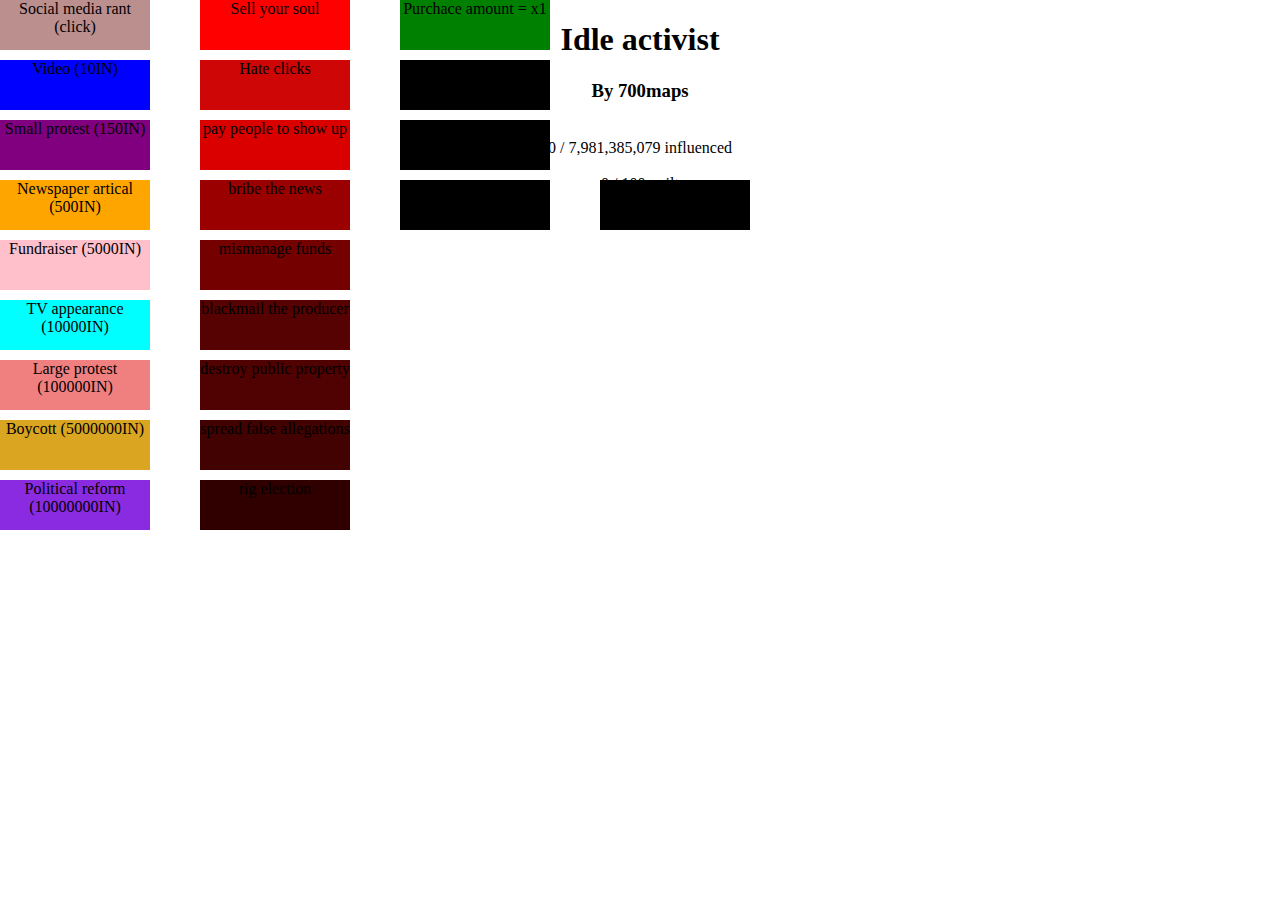
==== G1.html @ 32e271b2 "Create G1.html" ====
<!DOCTYPE html>

<html>
    <head>
        <title>Sub 2 700maps</title>
        <link rel="stylesheet" href="main.css" type="text/css">
    </head>
    <body onload="start(); start2()">
        <center>
        <h1>Idle activist</h1>
        <h3>By 700maps</h3><br>
        <div id="goal">0 / 7,981,385,079 influenced</div><br>
        <div id="myguilt">0 / 100 guilt</div><br>

        <!--<div id="x" style="position: absolute; height: 50px; width: 150px; top: 240px; left: 400px; background-color: red;" onclick="cheat()">cheat money</div>-->

        <!--<div id="y" style="position: absolute; height: 50px; width: 150px; top: 300px; left: 400px; background-color: red;" onclick="cheat2()">lower guilt</div>-->

        <div id="bulk" style="position: absolute; height: 50px; width: 150px; top: 0px; left: 400px; background-color: green;" onclick="bulk()">Purchace amount = x1</div>

        <div id="" style="position: absolute; height: 50px; width: 150px; top: 60px; left: 400px; background-color: black;" onclick="">Save game</div>

        <div id="" style="position: absolute; height: 50px; width: 150px; top: 120px; left: 400px; background-color: black;" onclick="">Load game</div>

        <div id="" style="position: absolute; height: 50px; width: 150px; top: 180px; left: 400px; background-color: black;" onclick="">How to play</div>

        <div id="news" style="position: absolute; height: 50px; width: 150px; top: 180px; left: 600px; background-color: black;" onclick="newsup()">News</div>

        <!---------------------------------------------------------------------------------------------------------------------------------------------------------------------->

        <div id="gen1" style="position: absolute; height: 50px; width: 150px; top: 0px; left: 0px; background-color: rosybrown;" onclick="addbase()">Social media rant (click)</div>

        <div id="gen2" style="position: absolute; height: 50px; width: 150px; top: 60px; left: 0px; background-color: blue;" onclick="add01()">Video (10IN)</div>

        <div id="gen3" style="position: absolute; height: 50px; width: 150px; top: 120px; left: 0px; background-color: purple;" onclick="add02()">Small protest (150IN)</div>

        <div id="gen4" style="position: absolute; height: 50px; width: 150px; top: 180px; left: 0px; background-color: orange;" onclick="add03()">Newspaper artical (500IN)</div>

        <div id="gen5" style="position: absolute; height: 50px; width: 150px; top: 240px; left: 0px; background-color: pink;" onclick="add04()">Fundraiser (5000IN)</div>

        <div id="gen6" style="position: absolute; height: 50px; width: 150px; top: 300px; left: 0px; background-color: cyan;" onclick="add05()">TV appearance (10000IN)</div>

        <div id="gen7" style="position: absolute; height: 50px; width: 150px; top: 360px; left: 0px; background-color: lightcoral;" onclick="add06()">Large protest (100000IN)</div>

        <div id="gen8" style="position: absolute; height: 50px; width: 150px; top: 420px; left: 0px; background-color: goldenrod;" onclick="add07()">Boycott (5000000IN)</div>

        <div id="gen9" style="position: absolute; height: 50px; width: 150px; top: 480px; left: 0px; background-color: blueviolet;" onclick="add08()">Political reform (10000000IN)</div>

        <!---------------------------------------------------------------------------------------------------------------------------------------------------------------------->

        <div id="ofr01" style="position: absolute; height: 50px; width: 150px; top: 0px; left: 200px; background-color: rgb(255, 0, 0);" onclick="deal01()">Sell your soul</div>
        <div id="ofr02" style="position: absolute; height: 50px; width: 150px; top: 60px; left: 200px; background-color: rgb(207, 6, 6);" onclick="deal02()">Hate clicks</div>
        <div id="ofr03" style="position: absolute; height: 50px; width: 150px; top: 120px; left: 200px; background-color: rgb(219, 0, 0);" onclick="deal03()">pay people to show up</div>
        <div id="ofr04" style="position: absolute; height: 50px; width: 150px; top: 180px; left: 200px; background-color: rgb(155, 0, 0);" onclick="deal04()">bribe the news</div>
        <div id="ofr05" style="position: absolute; height: 50px; width: 150px; top: 240px; left: 200px; background-color: rgb(116, 0, 0);" onclick="deal05()">mismanage funds</div>
        <div id="ofr06" style="position: absolute; height: 50px; width: 150px; top: 300px; left: 200px; background-color: rgb(87, 2, 2);" onclick="deal06()">blackmail the producer</div>
        <div id="ofr07" style="position: absolute; height: 50px; width: 150px; top: 360px; left: 200px; background-color: rgb(80, 1, 1);" onclick="deal07()">destroy public property</div>
        <div id="ofr08" style="position: absolute; height: 50px; width: 150px; top: 420px; left: 200px; background-color: rgb(66, 2, 2);" onclick="deal08()">spread false allegations</div>
        <div id="ofr09" style="position: absolute; height: 50px; width: 150px; top: 480px; left: 200px; background-color: rgb(48, 0, 0);" onclick="deal09()">rig election</div>

        <div id="counter">0</div><br>
        <div id="upgrade01" style="opacity: 0%;">0</div> <br>
        <div id="upgrade02" style="opacity: 0%;">0</div> <br>
        <div id="upgrade03" style="opacity: 0%;">0</div> <br>
        <div id="upgrade04" style="opacity: 0%;">0</div> <br>
        <div id="upgrade05" style="opacity: 0%;">0</div> <br>
        <div id="upgrade06" style="opacity: 0%;">0</div> <br>
        <div id="upgrade07" style="opacity: 0%;">0</div> <br>
        <div id="upgrade08" style="opacity: 0%;">0</div> <br>

        

        
    </center>
    <script>


        let myClock
        let myClock2

        buynum = 1
        guilt = 0
        number = 0
        u01 = 0
        u02 = 0
        u03 = 0
        u04 = 0
        u05 = 0
        u06 = 0
        u07 = 0
        u08 = 0
        u09 = 0

        function start() {
            clearInterval(myClock)
            myClock = setInterval(function(){
            number = number + u01
            number = number + u02 * 5
            number = number + u03 * 15
            number = number + u04 * 50
            number = number + u05 * 200
            number = number + u06 * 500
            number = number + u07 * 1000
            number = number + u08 * 10000
            document.getElementById('counter').innerHTML = number + ' Influence'
            document.getElementById('goal').innerHTML = number + ' / 7,981,385,079 influenced'
            document.getElementById('myguilt').innerHTML = guilt + ' / 100 guilt'

            if (number == 7981385079 || number > 7981385079) {
                alert('You win')
                number = 0
            }
            if (guilt == 100 || guilt > 100) {
                document.write('You lost')
            }
        }, 1000)
        }

        function start2() {
            clearInterval(myClock2)
            myClock2 = setInterval(function(){
            if (guilt > 0) {
            guilt = guilt - 1
            document.getElementById('myguilt').innerHTML = guilt + ' / 100 guilt'
            }
        }, 10000)
        }

// 1 - 10 - 50 - 100
        function bulk() {
            if (buynum == 1) {
                buynum = 2
                document.getElementById('bulk').innerHTML = 'Purchace amount = x10'
            } else if (buynum == 2) {
                buynum = 3
                document.getElementById('bulk').innerHTML = 'Purchace amount = x50'
            } else if (buynum == 3) {
                buynum = 4
                document.getElementById('bulk').innerHTML = 'Purchace amount = x100'
            } else if (buynum == 4) {
                buynum = 1
                document.getElementById('bulk').innerHTML = 'Purchace amount = x1'
            }
        }

        function cheat() {
            number = number + 1000000000
            document.getElementById('counter').innerHTML = number + ' Influence'
        }

        function cheat2() {
            guilt = guilt - 100000
            document.getElementById('myguilt').innerHTML = guilt + ' / 100 guilt'
        }

        function addbase() {
            number = number + 1
            document.getElementById('counter').innerHTML = number + ' Influence'
        }

        function deal01() {
            if (guilt < 20) {
            number = number + 1000
            guilt = guilt + 80
            document.getElementById('counter').innerHTML = number + ' Influence'
            } else if (guilt > 20 || guilt == 20) {
                alert('You are too guilty')
            }
        }

        function deal02() {
            if (guilt < 80 && u01 > 0) {
            number = number + 500
            guilt = guilt + 20
            document.getElementById('counter').innerHTML = number + ' Influence'
            } else if (guilt > 80 || guilt == 80) {
                alert('You are too guilty')
            } else if (u01 < 1) {
                alert('You need to buy this upgrade first')
            }
        }

        function deal03() {
            if (guilt < 60 && u02 > 0) {
            number = number + 1000
            guilt = guilt + 40
            document.getElementById('counter').innerHTML = number + ' Influence'
            } else if (guilt > 60 || guilt == 60) {
                alert('You are too guilty')
            } else if (u02 < 1) {
                alert('You need to buy this upgrade first')
            }
        }

        function deal04() {
            if (guilt < 40 && u03 > 0) {
            number = number + 5000
            guilt = guilt + 60
            document.getElementById('counter').innerHTML = number + ' Influence'
            } else if (guilt > 40 || guilt == 40) {
                alert('You are too guilty')
            } else if (u03 < 1) {
                alert('You need to buy this upgrade first')
            }
        }

        function deal05() {
            if (guilt < 10 && u04 > 0) {
            number = number + 50000
            guilt = guilt + 90
            document.getElementById('counter').innerHTML = number + ' Influence'
            } else if (guilt > 90 || guilt == 90) {
                alert('You are too guilty')
            } else if (u04 < 1) {
                alert('You need to buy this upgrade first')
            }
        }

        function deal06() {
            if (guilt < 20 && u05 > 0) {
            number = number + 10000
            guilt = guilt + 80
            document.getElementById('counter').innerHTML = number + ' Influence'
            } else if (guilt > 80 || guilt == 80) {
                alert('You are too guilty')
            } else if (u05 < 1) {
                alert('You need to buy this upgrade first')
            }
        }

        function deal07() {
            if (guilt < 40 && u06 > 0) {
            number = number + 1500000
            guilt = guilt + 60
            document.getElementById('counter').innerHTML = number + ' Influence'
            } else if (guilt > 40 || guilt == 40) {
                alert('You are too guilty')
            } else if (u06 < 1) {
                alert('You need to buy this upgrade first')
            }
        }

        function deal08() {
            if (guilt < 60 && u07 > 0) {
            number = number + 42000000
            guilt = guilt + 40
            document.getElementById('counter').innerHTML = number + ' Influence'
            } else if (guilt > 60 || guilt == 60) {
                alert('You are too guilty')
            } else if (u07 < 1) {
                alert('You need to buy this upgrade first')
            }
        }

        function deal09() {
            if (guilt < 100 && u08 > 0) {
            number = number + 99999999
            guilt = guilt + 99
            document.getElementById('counter').innerHTML = number + ' Influence'
            } else if (guilt > 100 || guilt == 100) {
                alert('You are too guilty')
            } else if (u08 < 1) {
                alert('You need to buy this upgrade first')
            }
        }

        

        function add01() {

            if (number > 9 && buynum == 1) {
            number = number - 10
            u01 = u01 + 1
            document.getElementById('upgrade01').style = style="opacity: 100%"
            document.getElementById('upgrade01').innerHTML = u01 + ' Videos'
            document.getElementById('counter').innerHTML = number + ' Influence'
            } else if (number < 10 && buynum == 1) {
                alert('not enough')
                document.getElementById('news').innerHTML = 'Not enough'
            }
            
            if (number > 49 && buynum == 2) {
            number = number - 50
            u01 = u01 + 10
            document.getElementById('upgrade01').style = style="opacity: 100%"
            document.getElementById('upgrade01').innerHTML = u01 + ' Videos'
            document.getElementById('counter').innerHTML = number + ' Influence'
            } else if (number < 50 && buynum == 2) {
                alert('not enough')
            }
            
            if (number > 499 && buynum == 3) {
            number = number - 500
            u01 = u01 + 50
            document.getElementById('upgrade01').style = style="opacity: 100%"
            document.getElementById('upgrade01').innerHTML = u01 + ' Videos'
            document.getElementById('counter').innerHTML = number + ' Influence'
            } else if (number < 500 && buynum == 3) {
                alert('not enough')
            }
            
            if (number > 999 && buynum == 4) {
            number = number - 1000
            u01 = u01 + 100
            document.getElementById('upgrade01').style = style="opacity: 100%"
            document.getElementById('upgrade01').innerHTML = u01 + ' Videos'
            document.getElementById('counter').innerHTML = number + ' Influence'
            } else if (number < 1000 && buynum == 4) {
                alert('not enough')
            }
        }

        function add02() {

            if (number > 149 && buynum == 1) {
            number = number - 150
            u02 = u02 + 1
            document.getElementById('upgrade02').style = style="opacity: 100%"
            document.getElementById('upgrade02').innerHTML = u02 + ' Protests'
            document.getElementById('counter').innerHTML = number + ' Influence'
            } else if (number < 150 && buynum == 1) {
                alert('Not enough')
            }

            if (number > 1499 && buynum == 2) {
            number = number - 1500
            u02 = u02 + 10
            document.getElementById('upgrade02').style = style="opacity: 100%"
            document.getElementById('upgrade02').innerHTML = u02 + ' Protests'
            document.getElementById('counter').innerHTML = number + ' Influence'
            } else if (number < 1500 && buynum == 2) {
                alert('Not enough')
            }

            if (number > 7499 && buynum == 3) {
            number = number - 7500
            u02 = u02 + 50
            document.getElementById('upgrade02').style = style="opacity: 100%"
            document.getElementById('upgrade02').innerHTML = u02 + ' Protests'
            document.getElementById('counter').innerHTML = number + ' Influence'
            } else if (number < 7500 && buynum == 3) {
                alert('Not enough')
            }

            if (number > 14999 && buynum == 4) {
            number = number - 15000
            u02 = u02 + 100
            document.getElementById('upgrade02').style = style="opacity: 100%"
            document.getElementById('upgrade02').innerHTML = u02 + ' Protests'
            document.getElementById('counter').innerHTML = number + ' Influence'
            } else if (number < 15000 && buynum == 4) {
                alert('Not enough')
            }
        }

        function add03() {
            if (number > 499 && buynum == 1) {
            number = number - 500
            u03 = u03 + 1
            document.getElementById('upgrade03').style = style="opacity: 100%"
            document.getElementById('upgrade03').innerHTML = u03 + ' Newspaper articals'
            document.getElementById('counter').innerHTML = number + ' Influence'
            } else if (number < 500 && buynum == 1) {
                alert('Not enough')
            }

            if (number > 4999 && buynum == 2) {
            number = number - 5000
            u03 = u03 + 10
            document.getElementById('upgrade03').style = style="opacity: 100%"
            document.getElementById('upgrade03').innerHTML = u03 + ' Newspaper articals'
            document.getElementById('counter').innerHTML = number + ' Influence'
            } else if (number < 5000 && buynum == 2) {
                alert('Not enough')
            }

            if (number > 24999 && buynum == 3) {
            number = number - 25000
            u03 = u03 + 50
            document.getElementById('upgrade03').style = style="opacity: 100%"
            document.getElementById('upgrade03').innerHTML = u03 + ' Newspaper articals'
            document.getElementById('counter').innerHTML = number + ' Influence'
            } else if (number < 25000 && buynum == 3) {
                alert('Not enough')
            }

            if (number > 49999 && buynum == 4) {
            number = number - 50000
            u03 = u03 + 100
            document.getElementById('upgrade03').style = style="opacity: 100%"
            document.getElementById('upgrade03').innerHTML = u03 + ' Newspaper articals'
            document.getElementById('counter').innerHTML = number + ' Influence'
            } else if (number < 50000 && buynum == 4) {
                alert('Not enough')
            }

        }

        function add04() {
            if (number > 4999 && buynum == 1) {
            number = number - 5000
            u04 = u04 + 1
            document.getElementById('upgrade04').style = style="opacity: 100%"
            document.getElementById('upgrade04').innerHTML = u04 + ' Fundraisers'
            document.getElementById('counter').innerHTML = number + ' Influence'
            } else if (number < 5000 && buynum == 1) {
                alert('Not enough')
            }

            if (number > 49999 && buynum == 2) {
            number = number - 50000
            u04 = u04 + 10
            document.getElementById('upgrade04').style = style="opacity: 100%"
            document.getElementById('upgrade04').innerHTML = u04 + ' Fundraisers'
            document.getElementById('counter').innerHTML = number + ' Influence'
            } else if (number < 50000 && buynum == 2) {
                alert('Not enough')
            }

            if (number > 249999 && buynum == 3) {
            number = number - 250000
            u04 = u04 + 50
            document.getElementById('upgrade04').style = style="opacity: 100%"
            document.getElementById('upgrade04').innerHTML = u04 + ' Fundraisers'
            document.getElementById('counter').innerHTML = number + ' Influence'
            } else if (number < 250000 && buynum == 3) {
                alert('Not enough')
            }

            if (number > 499999 && buynum == 4) {
            number = number - 500000
            u04 = u04 + 100
            document.getElementById('upgrade04').style = style="opacity: 100%"
            document.getElementById('upgrade04').innerHTML = u04 + ' Fundraisers'
            document.getElementById('counter').innerHTML = number + ' Influence'
            } else if (number < 500000 && buynum == 4) {
                alert('Not enough')
            }
        }
        
        function add05() {
            if (number > 9999 && buynum == 1) {
            number = number - 10000
            u05 = u05 + 1
            document.getElementById('upgrade05').style = style="opacity: 100%"
            document.getElementById('upgrade05').innerHTML = u05 + ' TV appearances'
            document.getElementById('counter').innerHTML = number + ' Influence'
            } else if (number < 10000 && buynum == 1) {
                alert('Not enough')
            }

            if (number > 99999 && buynum == 2) {
            number = number - 100000
            u05 = u05 + 10
            document.getElementById('upgrade05').style = style="opacity: 100%"
            document.getElementById('upgrade05').innerHTML = u05 + ' TV appearances'
            document.getElementById('counter').innerHTML = number + ' Influence'
            } else if (number < 100000 && buynum == 2) {
                alert('Not enough')
            }

            if (number > 499999 && buynum == 3) {
            number = number - 500000
            u05 = u05 + 50
            document.getElementById('upgrade05').style = style="opacity: 100%"
            document.getElementById('upgrade05').innerHTML = u05 + ' TV appearances'
            document.getElementById('counter').innerHTML = number + ' Influence'
            } else if (number < 500000 && buynum == 3) {
                alert('Not enough')
            }

            if (number > 999999 && buynum == 4) {
            number = number - 1000000
            u05 = u05 + 100
            document.getElementById('upgrade05').style = style="opacity: 100%"
            document.getElementById('upgrade05').innerHTML = u05 + ' TV appearances'
            document.getElementById('counter').innerHTML = number + ' Influence'
            } else if (number < 1000000 && buynum == 4) {
                alert('Not enough')
            }
        }

        function add06() {
            if (number > 99999 && buynum == 1) {
            number = number - 100000
            u06 = u06 + 1
            document.getElementById('upgrade06').style = style="opacity: 100%"
            document.getElementById('upgrade06').innerHTML = u06 + ' Large protests'
            document.getElementById('counter').innerHTML = number + ' Influence'
            } else if (number < 100000 && buynum == 1) {
                alert('Not enough')
            }

            if (number > 999999 && buynum == 2) {
            number = number - 1000000
            u06 = u06 + 10
            document.getElementById('upgrade06').style = style="opacity: 100%"
            document.getElementById('upgrade06').innerHTML = u06 + ' Large protests'
            document.getElementById('counter').innerHTML = number + ' Influence'
            } else if (number < 1000000 && buynum == 2) {
                alert('Not enough')
            }

            if (number > 4999999 && buynum == 3) {
            number = number - 5000000
            u06 = u06 + 50
            document.getElementById('upgrade06').style = style="opacity: 100%"
            document.getElementById('upgrade06').innerHTML = u06 + ' Large protests'
            document.getElementById('counter').innerHTML = number + ' Influence'
            } else if (number < 5000000 && buynum == 3) {
                alert('Not enough')
            }

            if (number > 9999999 && buynum == 4) {
            number = number - 10000000
            u06 = u06 + 100
            document.getElementById('upgrade06').style = style="opacity: 100%"
            document.getElementById('upgrade06').innerHTML = u06 + ' Large protests'
            document.getElementById('counter').innerHTML = number + ' Influence'
            } else if (number < 10000000 && buynum == 4) {
                alert('Not enough')
            }
        }

        function add07() {
            if (number > 4999999 && buynum == 1) {
            number = number - 5000000
            u07 = u07 + 1
            document.getElementById('upgrade07').style = style="opacity: 100%"
            document.getElementById('upgrade07').innerHTML = u07 + ' Boycotts'
            document.getElementById('counter').innerHTML = number + ' Influence'
            } else if (number < 5000000 && buynum == 1) {
                alert('Not enough')
            }

            if (number > 49999999 && buynum == 2) {
            number = number - 50000000
            u07 = u07 + 10
            document.getElementById('upgrade07').style = style="opacity: 100%"
            document.getElementById('upgrade07').innerHTML = u07 + ' Boycotts'
            document.getElementById('counter').innerHTML = number + ' Influence'
            } else if (number < 50000000 && buynum == 2) {
                alert('Not enough')
            }

            if (number > 249999999 && buynum == 3) {
            number = number - 250000000
            u07 = u07 + 50
            document.getElementById('upgrade07').style = style="opacity: 100%"
            document.getElementById('upgrade07').innerHTML = u07 + ' Boycotts'
            document.getElementById('counter').innerHTML = number + ' Influence'
            } else if (number < 250000000 && buynum == 3) {
                alert('Not enough')
            }

            if (number > 499999999 && buynum == 4) {
            number = number - 500000000
            u07 = u07 + 100
            document.getElementById('upgrade07').style = style="opacity: 100%"
            document.getElementById('upgrade07').innerHTML = u07 + ' Boycotts'
            document.getElementById('counter').innerHTML = number + ' Influence'
            } else if (number < 500000000 && buynum == 4) {
                alert('Not enough')
            }
        }

        function add08() {
            if (number > 9999999 && buynum == 1) {
            number = number - 10000000
            u08 = u08 + 1
            document.getElementById('upgrade08').style = style="opacity: 100%"
            document.getElementById('upgrade08').innerHTML = u08 + ' politicians reformed'
            document.getElementById('counter').innerHTML = number + ' Influence'
            } else if (number < 10000000 && buynum == 1) {
                alert('Not enough')
            }

            if (number > 99999999 && buynum == 2) {
            number = number - 100000000
            u08 = u08 + 10
            document.getElementById('upgrade08').style = style="opacity: 100%"
            document.getElementById('upgrade08').innerHTML = u08 + ' politicians reformed'
            document.getElementById('counter').innerHTML = number + ' Influence'
            } else if (number < 100000000 && buynum == 2) {
                alert('Not enough')
            }

            if (number > 499999999 && buynum == 3) {
            number = number - 500000000
            u08 = u08 + 50
            document.getElementById('upgrade08').style = style="opacity: 100%"
            document.getElementById('upgrade08').innerHTML = u08 + ' politicians reformed'
            document.getElementById('counter').innerHTML = number + ' Influence'
            } else if (number < 500000000 && buynum == 3) {
                alert('Not enough')
            }

            if (number > 999999999 && buynum == 4) {
            number = number - 1000000000
            u08 = u08 + 100
            document.getElementById('upgrade08').style = style="opacity: 100%"
            document.getElementById('upgrade08').innerHTML = u08 + ' politicians reformed'
            document.getElementById('counter').innerHTML = number + ' Influence'
            } else if (number < 1000000000 && buynum == 4) {
                alert('Not enough')
            }
        }

        
    </script>
    </body>
</html>
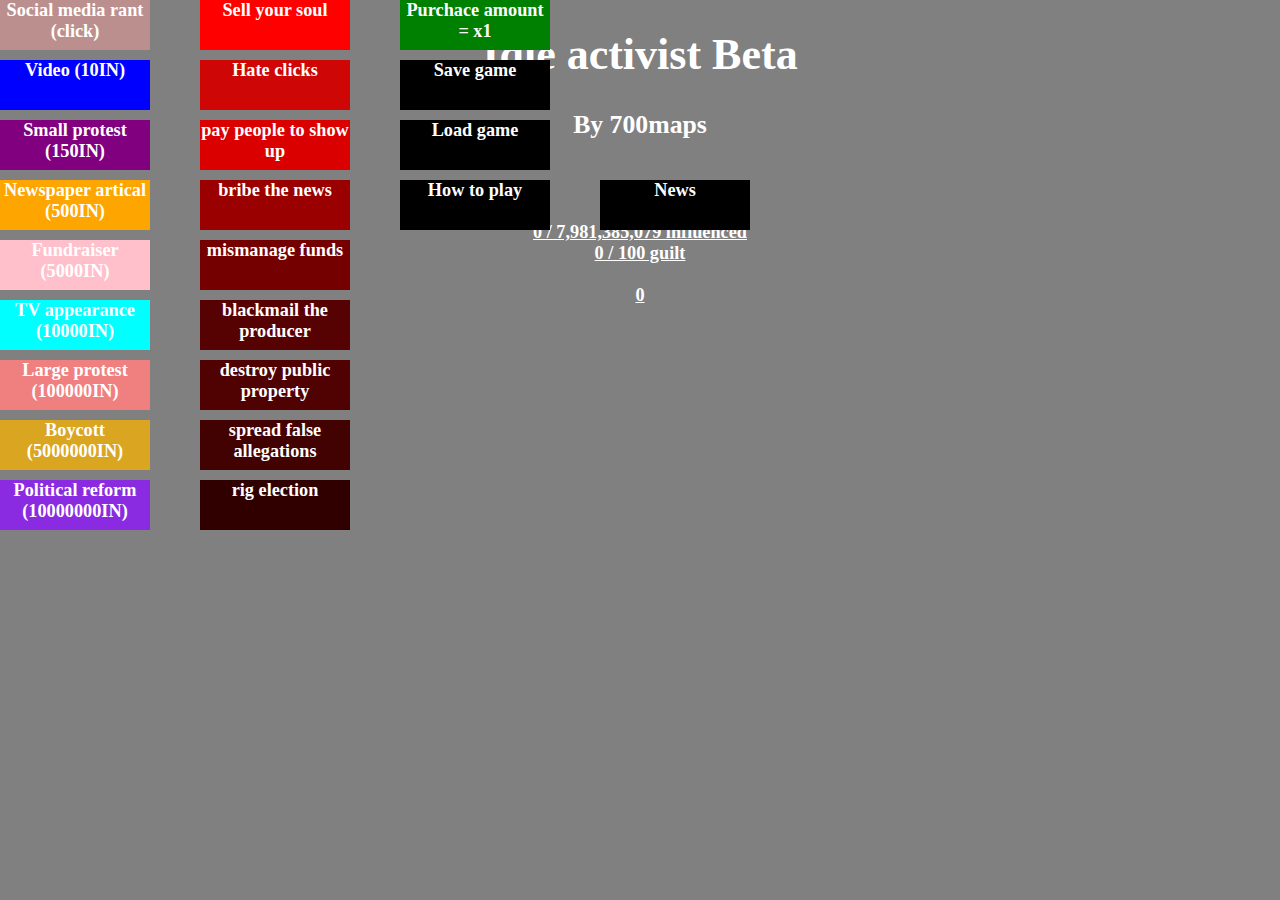
==== commit 3a6414f7: "Update G1.html" ====
--- a/G1.html
+++ b/G1.html
@@ -2,13 +2,14 @@
 
 <html>
     <head>
-        <title>Sub 2 700maps</title>
+        <title>IA</title>
         <link rel="stylesheet" href="main.css" type="text/css">
     </head>
     <body onload="start(); start2()">
         <center>
-        <h1>Idle activist</h1>
+        <h1>Idle activist Beta</h1>
         <h3>By 700maps</h3><br>
+        <h5><a href="index.html>Return to index</h5>
         <div id="goal">0 / 7,981,385,079 influenced</div><br>
         <div id="myguilt">0 / 100 guilt</div><br>
 
--- a/main.css
+++ b/main.css
@@ -0,0 +1,45 @@
+html {
+    font-size: 22px
+}
+
+body {
+    color: white;
+    background-color: grey;
+}
+
+a {
+    color: red;
+}
+
+a:hover, a:active {
+    color: white;
+}
+
+a:visited {
+    color: darkred;
+}
+
+.gen {
+    font-size: 23px;
+    font-family: cursive;
+    color: rgb(0, 0, 0);
+    background-color: white;
+    border: 5px solid black;
+    cursor: pointer;
+    position: absolute;
+    text-align: center;
+    padding-top: 10px;
+    padding-bottom: 15px;
+}
+
+.counter {
+    font-size: 60;
+    font-family: cursive;
+    color: black;
+    border: 0px;
+    cursor: default;
+    position: absolute;
+    text-align: left;
+    padding-top: 10px;
+    padding-bottom: 15px;
+}
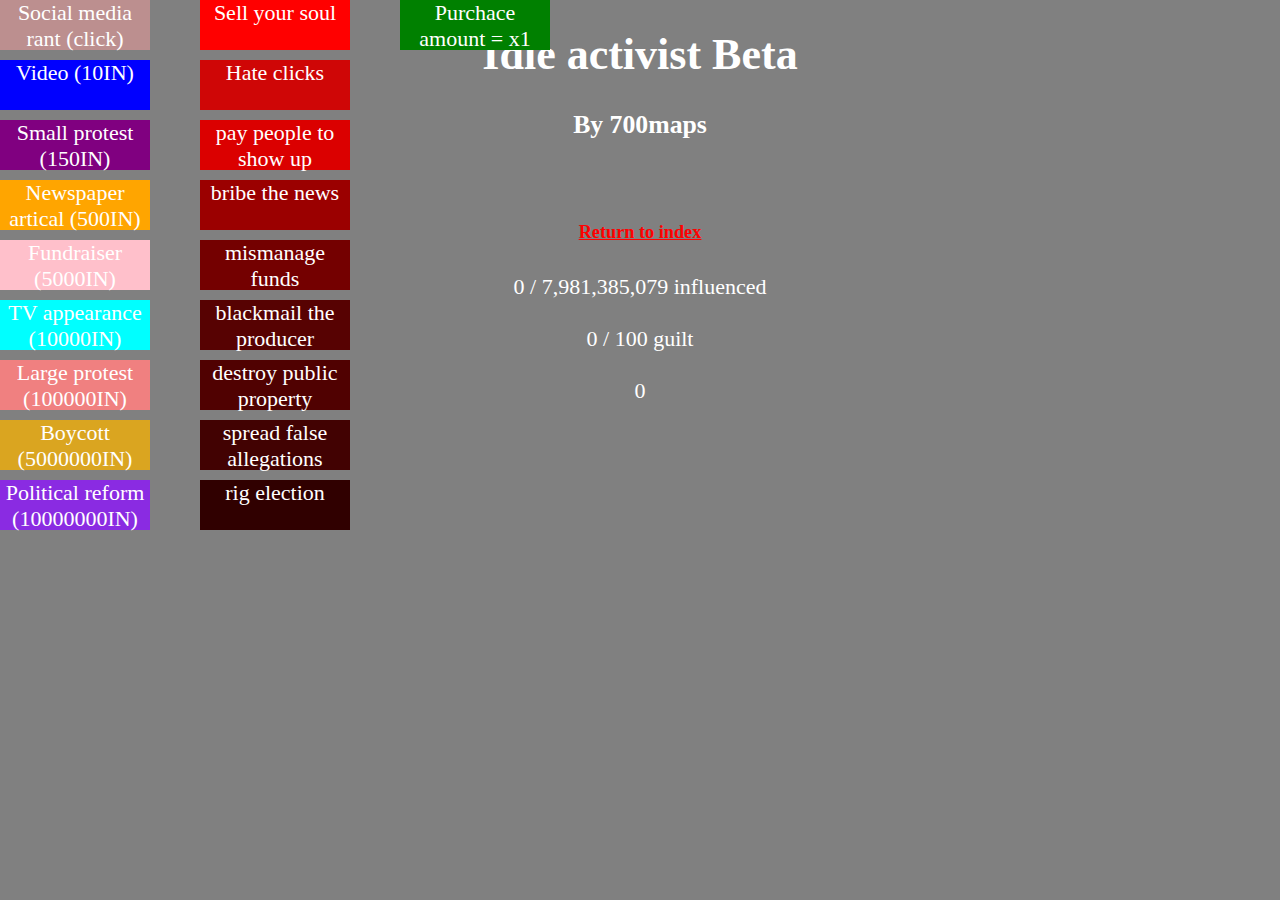
==== commit 012f2a79: "Fixed bugs, removed useless things" ====
--- a/G1.html
+++ b/G1.html
@@ -9,7 +9,7 @@
         <center>
         <h1>Idle activist Beta</h1>
         <h3>By 700maps</h3><br>
-        <h5><a href="index.html>Return to index</h5>
+        <h5><a href="index.html">Return to index</a></h5>
         <div id="goal">0 / 7,981,385,079 influenced</div><br>
         <div id="myguilt">0 / 100 guilt</div><br>
 
@@ -18,14 +18,6 @@
         <!--<div id="y" style="position: absolute; height: 50px; width: 150px; top: 300px; left: 400px; background-color: red;" onclick="cheat2()">lower guilt</div>-->
 
         <div id="bulk" style="position: absolute; height: 50px; width: 150px; top: 0px; left: 400px; background-color: green;" onclick="bulk()">Purchace amount = x1</div>
-
-        <div id="" style="position: absolute; height: 50px; width: 150px; top: 60px; left: 400px; background-color: black;" onclick="">Save game</div>
-
-        <div id="" style="position: absolute; height: 50px; width: 150px; top: 120px; left: 400px; background-color: black;" onclick="">Load game</div>
-
-        <div id="" style="position: absolute; height: 50px; width: 150px; top: 180px; left: 400px; background-color: black;" onclick="">How to play</div>
-
-        <div id="news" style="position: absolute; height: 50px; width: 150px; top: 180px; left: 600px; background-color: black;" onclick="newsup()">News</div>
 
         <!---------------------------------------------------------------------------------------------------------------------------------------------------------------------->
 
